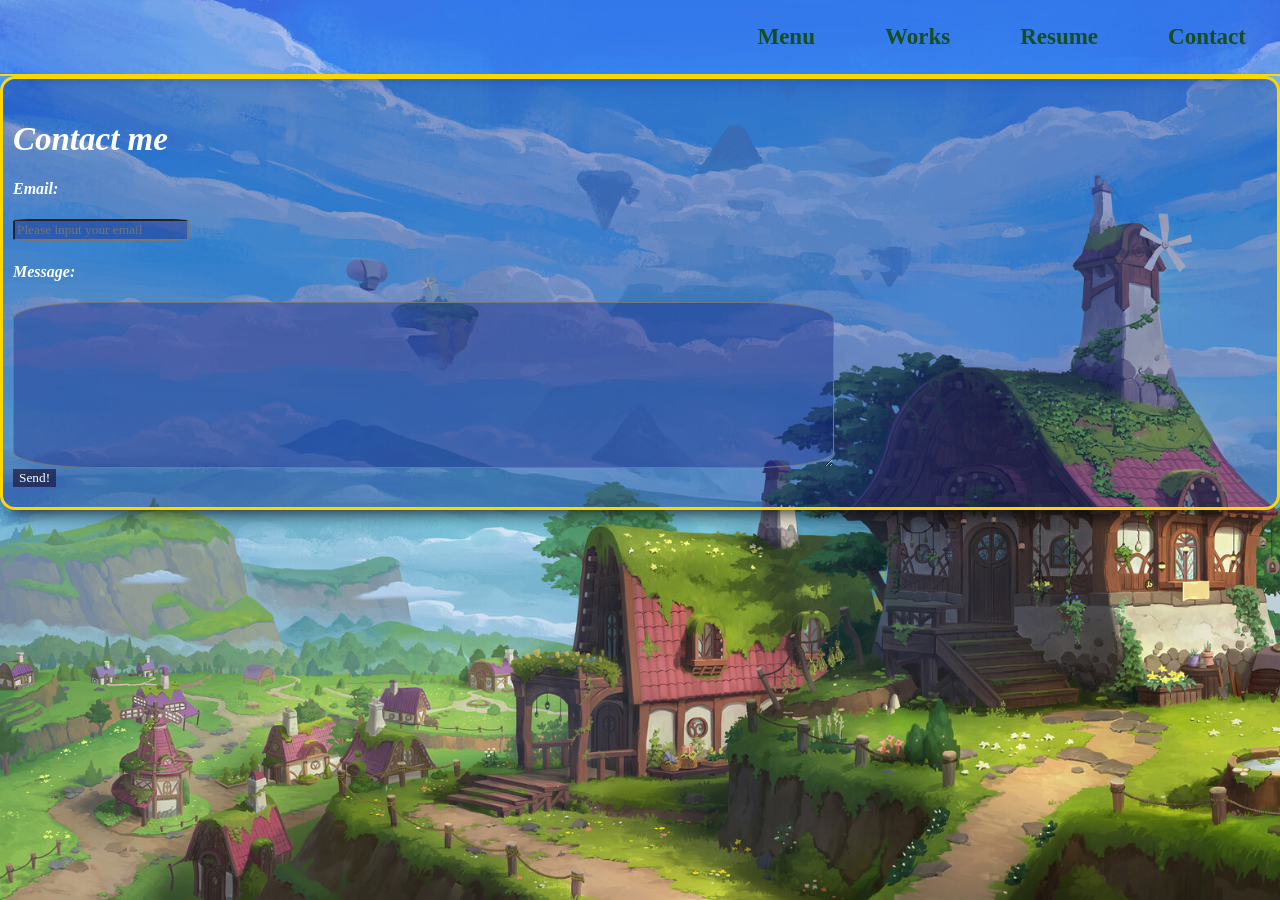
==== contact.html @ d500398e "Add files via upload" ====
<!DOCTYPE html>
<html lang="en">
<head>
    <meta charset="UTF-8">
    <meta name="viewport" content="width=device-width, initial-scale=1.0">
    <link rel="stylesheet" href="homie.css">
    <title>Document</title>
</head>
<body class="background-body">

 <header class="header">

    <div>

    </div>

     <nav class="nav">
        <a href="home.html"> Menu </a>
        <a href="projects.html"> Works </a>
        <a href="resume.html"> Resume </a>
        <a href="contact.html"> Contact </a>
    </nav>
 </header>

 <main class="content">

    <h1 class ="custom-text1"> Contact me </h1>

    <form id="form">
        <label>
            <h4 class="custom-text4"> Email: </h4>
            <input class="label-thing" type="email" id="email" placeholder="Please input your email" required> 
        </label>

        <label>
            <h4 class="custom-text4">
                Message:
            </h4>
            <textarea class="label-thing" id="message" rows="10" cols="100" placeholder="Message here please..." required> </textarea>
        </label>


        <button type="submit" class="button-style1"> Send! </button>
    </form>
    

 </main>

<script src = "homer.js"></script>
</body>
</html>
---- homie.css ----
.background-body{
    background-image: url(1224460.jpg);
    background-size: cover;
    margin: 0;
    height: 100%;
    background-repeat: no-repeat;
    min-height: 100vh;
}

.header {
  display:flex;
  align-items:center;
  justify-content:space-between;
  padding:18px 24px;
  background: rgba(19, 6, 196, 0.185);
  border-bottom: 2px solid gold;
  box-shadow: 0 10px 20px -17px black;
}

.nav{
    display: flex;
    gap: 50px;
    align-items: center;
    font-family:Cambria, Cochin, Georgia, Times, 'Times New Roman', serif;
    font-size: 23px;
}

.nav a{
    text-decoration: none;
    color:rgb(21, 78, 34);
    font-weight: 700;
    padding: 6px 10px;
    border-radius: 7px;
}

.nav a:hover{
    background: rgba(39, 30, 117, 0.411);
    color:aliceblue;
    box-shadow: 0 0 0 1px gold;
}



.main-about{
    display: flex;
    align-items: center;
    justify-content: center;
    padding: 64px 16px;
}

.container-about{
    max-width:var(--container);
    width: 50%;
    background: rgba(88, 66, 132, 0.4);
    padding: 36px;
    box-shadow: 0px 10px 40px -13px rgba(0, 0, 0, 2);
    text-align: center;
    border-style:solid;
    border-radius: 5%;
    border-color: gold;
}

.resume-about{
    display: flex;
    align-items: center;
    justify-content: center;
    padding: 50px 16px;
}

.resutainer-about{
    max-width:var(--container);
    width: 30%;
    background: rgba(88, 66, 132, 0.4);
    padding: 10px;
    box-shadow: 0px 10px 40px -13px rgba(0, 0, 0, 2);
    text-align: center;
    border-style:solid;
    border-radius: 20%;
    border-color: gold;
}

.custom-text1 {
    font-family: Cambria, Cochin, Georgia, Times, 'Times New Roman', serif;
    font-style: italic;
    color: white;
    font-size: 33px;
}

.custom-text2 {
    font-family: Cambria, Cochin, Georgia, Times, 'Times New Roman', serif;
    font-style: bold;
    color: white;
    font-size: 40px;
}

.custom-text3{
    font-family: Cambria, Cochin, Georgia, Times, 'Times New Roman', serif;
    font-style: bold;
    color: white;
    font-size: 25px;
}

.custom-text4{
    font-family: Cambria, Cochin, Georgia, Times, 'Times New Roman', serif;
    font-style: italic;
    color: white;
}

.displays{
    display: grid;
    grid-template-columns:repeat(auto-fit,minmax(220px,1fr));
    gap: 70px;
}

.displays2{
    display: grid;
    gap: 30px;
}

.container-display{
    max-width: 1000px;
    margin: 20px auto;
    padding: 0 18px 50px;
}

.content{
    background: rgba(20, 37, 133, 0.4);
    padding: 20px 10px;
    border-radius: 15px;
    border-style: solid;
    border-color: gold;
    box-shadow: 0 10px 20px -10px black;

}

.content h3{
    margin-top:0; 
    margin-bottom: 6px;
}



.label-thing {
  display: block;
  color: var(--sepia);
  background-color: rgba(20, 37, 133, 0.4);
  border-radius: 10%;
  font-family: Cambria, Cochin, Georgia, Times, 'Times New Roman', serif;
}



.card {
  width: 900px;
  margin: 40px auto;
  color: #eaeaea;
  font-family: "Georgia", serif;
  background: rgba(88, 66, 132, 0.4);
  border: 3px solid gold;
  box-shadow:
    inset 0 0 0 2px #2b2b2b,
    inset 0 0 20px rgba(0,0,0,0.8);
  padding: 20px;
  border-radius: 30px;
}

.top {
  display: flex;
  gap: 30px;
}

.stats p {
  display: flex;
  justify-content: space-between;
  width: 180px;
}

.portrait img {
  width: 160px;
  border: 2px solid gold;
}

.nameplate {
  margin-top: 8px;
  padding: 6px;
  background: rgba(45, 38, 112, 0.479);
  border: 1px solid gold;
  text-align: center;
}

.bar-row {
  display: grid;
  grid-template-columns: 80px 1fr;
  align-items: center;
  gap: 8px;
}

.bar {
  width: 120px;
  height: 10px;
  background: #222;
  border: 1px solid #000;
  position: relative;
}

.bar span {
  position: absolute;
  height: 100%;
  left: 0;
  top: 0;
}

.py span {
  width: 70%;
  background: #4caf50;
}

.c span {
  width: 50%;
  background: #4caf50;
}

.html span {
  width: 40%;
  background: #4caf50;
}

.css span {
  width: 55%;
  background: #4caf50;
}

.js span {
  width: 25%;
  background: #4caf50;
}

.dart span {
  width: 59%;
  background: #4caf50;
}

.sql span {
  width: 90%;
  background: #4caf50;
}

.button-style1 {
  font-family:Cambria, Cochin, Georgia, Times, 'Times New Roman', serif;
  border-style:hidden;
  border-color: gold;
  background-color: rgba(22, 16, 56, 0.637);
  color: white;
  cursor:pointer;
}
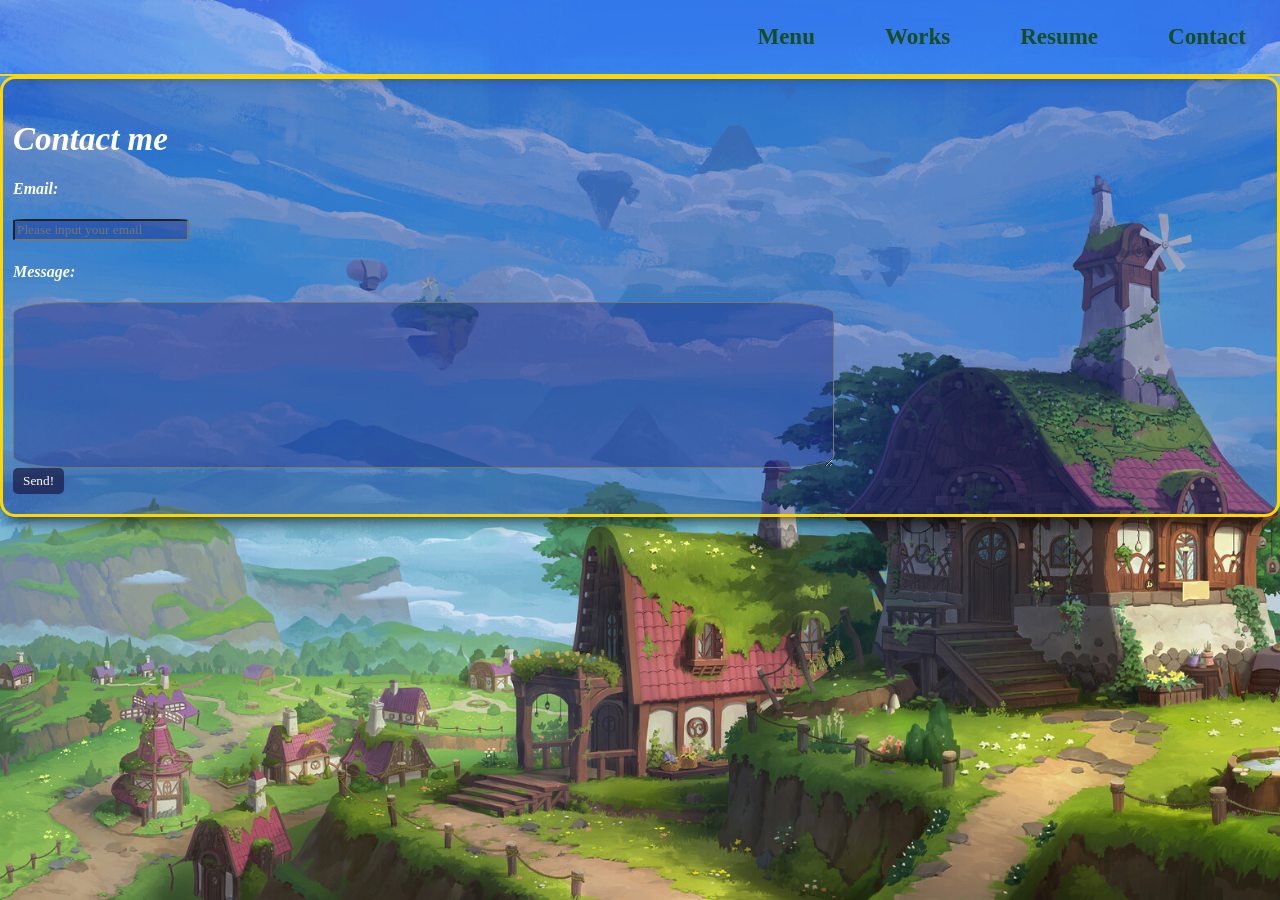
==== commit 334b6cc7: "Add files via upload Final version" ====
--- a/contact.html
+++ b/contact.html
@@ -29,16 +29,15 @@
     <form id="form">
         <label>
             <h4 class="custom-text4"> Email: </h4>
-            <input class="label-thing" type="email" id="email" placeholder="Please input your email" required> 
+            <input class="label-thing" type="email" name="email" placeholder="Please input your email" required> 
         </label>
 
         <label>
             <h4 class="custom-text4">
                 Message:
             </h4>
-            <textarea class="label-thing" id="message" rows="10" cols="100" placeholder="Message here please..." required> </textarea>
+            <textarea class="label-thing" name="message" rows="10" cols="100" placeholder="Message here please..." required> </textarea>
         </label>
-
 
         <button type="submit" class="button-style1"> Send! </button>
     </form>
@@ -46,6 +45,6 @@
 
  </main>
 
-<script src = "homer.js"></script>
+ <script src="homer.js"></script>
 </body>
 </html>
--- a/homie.css
+++ b/homie.css
@@ -146,7 +146,7 @@
   display: block;
   color: var(--sepia);
   background-color: rgba(20, 37, 133, 0.4);
-  border-radius: 10%;
+  border-radius: 7%;
   font-family: Cambria, Cochin, Georgia, Times, 'Times New Roman', serif;
 }
 
@@ -250,8 +250,10 @@
 .button-style1 {
   font-family:Cambria, Cochin, Georgia, Times, 'Times New Roman', serif;
   border-style:hidden;
+  padding: 5px 10px;
   border-color: gold;
   background-color: rgba(22, 16, 56, 0.637);
+  border-radius: 5px;
   color: white;
   cursor:pointer;
 }
